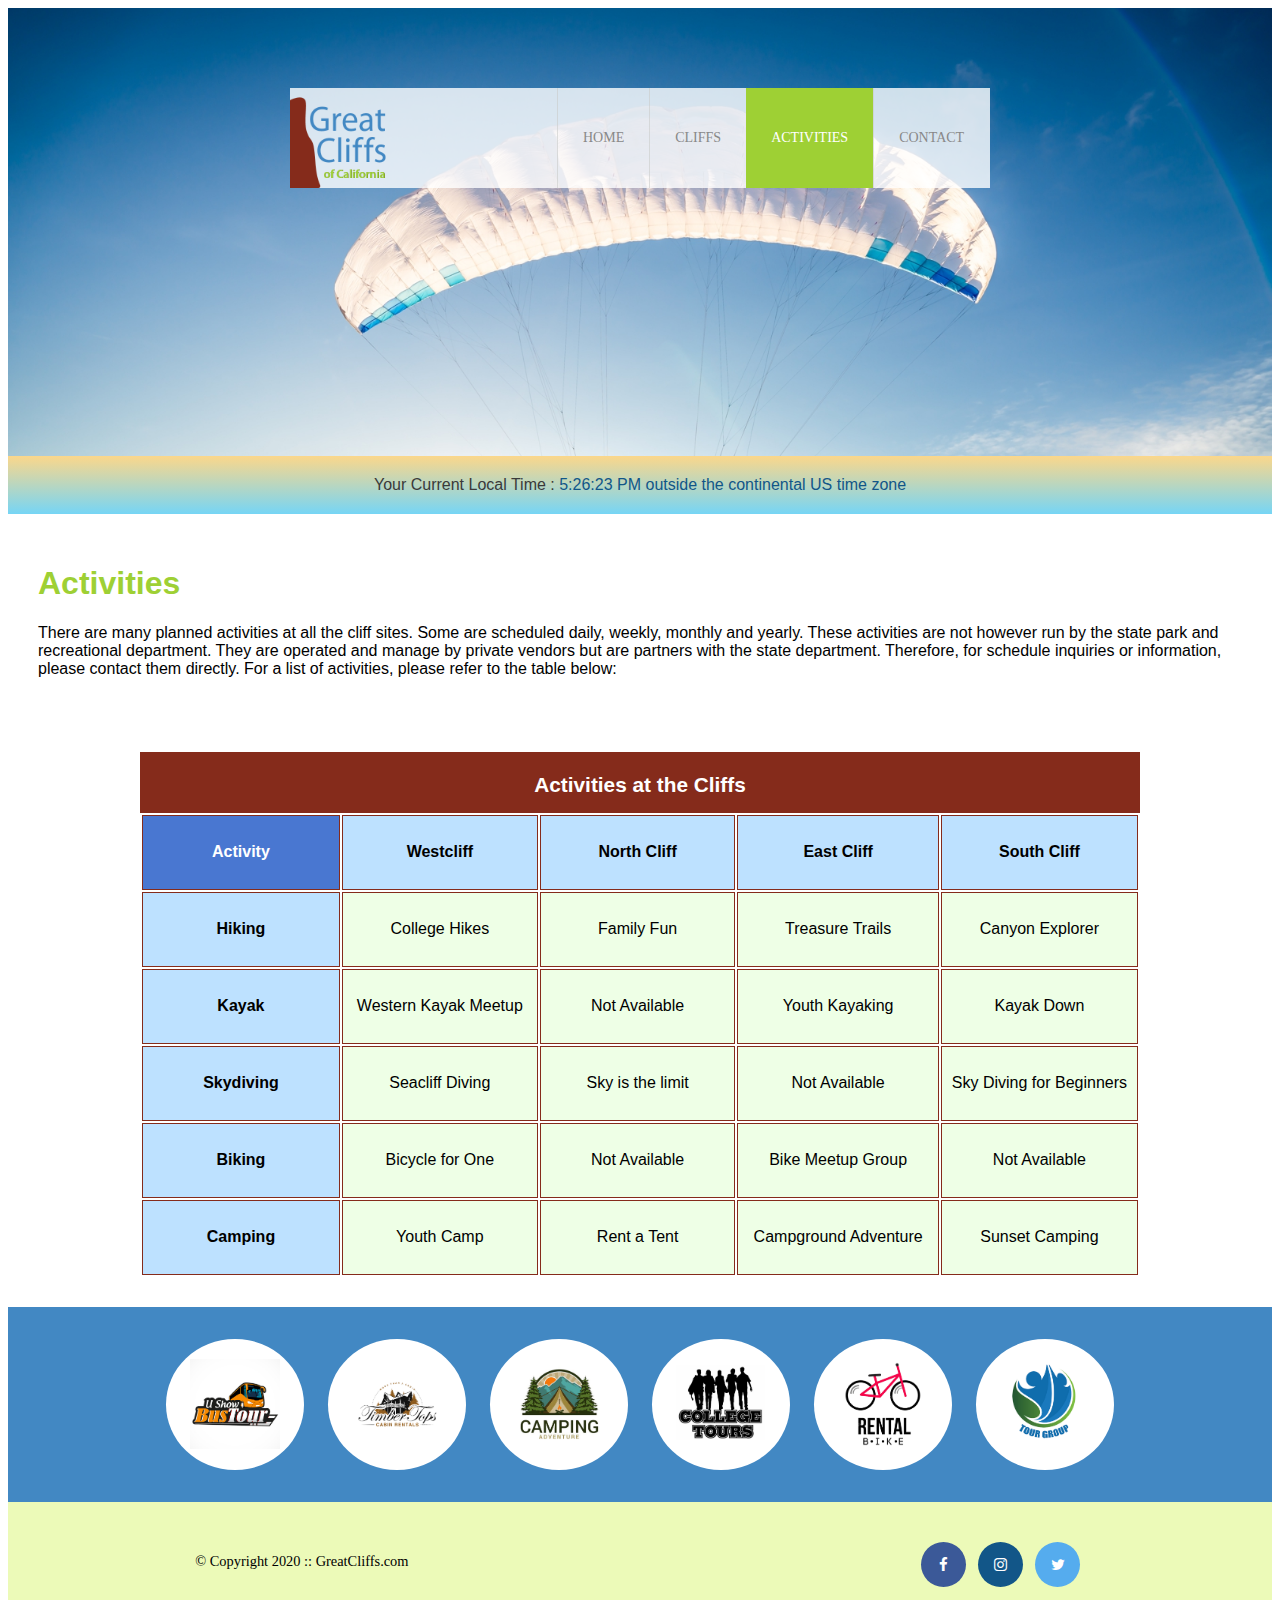
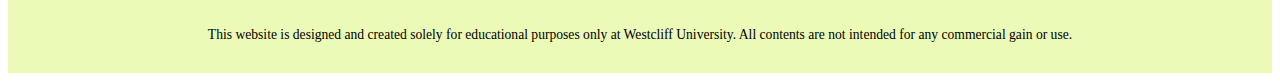
==== day3/activities.html @ bbca5fb0 "initial commit" ====
<html>
    <head>
        <title>activities</title>
        <meta charset="utf-8">   
        <!-- Font Awesome -->
        <link rel="stylesheet" href="https://cdnjs.cloudflare.com/ajax/libs/font-awesome/4.7.0/css/font-awesome.min.css">
        <!-- day2 external style sheet -->
        <link rel="stylesheet" type="text/css" href="styles.css">
        <!-- wk5d1 hw activities hightlight code jQuery library -->
        <script src="https://ajax.googleapis.com/ajax/libs/jquery/3.6.4/jquery.min.js"></script>

    </head>  
    <body id="activities">
    <!-- Container to wrap everything -->
    <div id="container">
        <header>
            <!-- <img src="images/cliff_ocean.jpg" alt="Ocean View Cliff" width="1280" height="564"> -->
            <div class="main-header">
                <div class="logo">
                    <img src="images/logo.png" alt="Great Cliffs Logo" width="125">
                    <!-- <h3>Great Cliff's Logo</h3> -->
                </div>
                <nav class="main-menu">
                    <ul>
                        <li><a href="index.html">Home</a></li>
                        <li><a href="cliffs.html">Cliffs</a></li>
                        <li class="active"><a href="activities.html">Activities</a></li>
                        <li><a href="contact.html">Contact</a></li>
                    </ul>
                </nav>
            </div>
        </header>
        <!-- adding time of day code -->       
        <section id="timeofday">
            <span>Your Current Local Time : </span>
            <span id="clock"></span>
        </section>
        <main>
            <h1>Activities</h1>
            <p>There are many planned activities at all the cliff sites. Some are scheduled daily, weekly, monthly and yearly. These activities are not however run by the state park and recreational department. They are operated and manage by private vendors but are partners with the state department. Therefore, for schedule inquiries or information, please contact them directly. For a list of activities, please refer to the table below:</p>
            <table style="text-align: center;">
                <caption>Activities at the Cliffs</caption>
                <thead>
                    <tr>
                    <th>Activity</th>
                    <th>Westcliff</th>
                    <th>North Cliff</th>
                    <th>East Cliff</th>
                    <th>South Cliff</th>
                    </tr>
                </thead>
                <tbody>
                    <tr>
                        <td id="unselectable">Hiking</td>
                        <td>College Hikes</td>
                        <td>Family Fun</td>
                        <td>Treasure Trails</td>
                        <td>Canyon Explorer</td>
                    </tr>
                    <tr>
                        <td id="unselectable">Kayak</td>
                        <td>Western Kayak Meetup</td>
                        <td id="unselectable">Not Available</td>
                        <td>Youth Kayaking</td>
                        <td>Kayak Down</td>
                    </tr>
                    <tr>
                        <td id="unselectable">Skydiving</td>
                        <td>Seacliff Diving</td>
                        <td>Sky is the limit</td>
                        <td id="unselectable">Not Available</td>
                        <td>Sky Diving for Beginners</td>
                    </tr>
                    <tr>
                        <td id="unselectable">Biking</td>
                        <td>Bicycle for One</td>
                        <td id="unselectable">Not Available</td>
                        <td>Bike Meetup Group</td>
                        <td id="unselectable">Not Available</td>
                    </tr>
                    <tr>
                        <td id="unselectable">Camping</td>
                        <td>Youth Camp</td>
                        <td>Rent a Tent</td>
                        <td>Campground Adventure</td>
                        <td>Sunset Camping</td>
                    </tr>
                </tbody>
                <tfoot>
                   
                </tfoot>
            </table>
        </main>
        <section>
            <ul id="partners">
              <!-- replaced with javascript code -->
            </ul>
        </section>
        <footer>
            <div id="nondisclaimer">
                <div class="copy">
                    &copy; Copyright 2020 :: GreatCliffs.com
                </div>
                <div class="social">
                    <a href="#" class="fa fa-facebook"></a> 
                    <a href="#" class="fa fa-instagram"></a> 
                    <a href="#" class="fa fa-twitter"></a> 
                </div>
            </div>
            <div id="disclaimer">
                <p>This website is designed and created solely for educational purposes only at Westcliff University. All contents are not intended for any commercial gain or use.</p>
            </div>
        </footer>
    </div>

    <!-- Javascript code -->

    <!-- Digital Clock -->
    <script src="js/digclock.js"></script>

    <!-- Partners -->
    <script src="js/site_scripts.js"></script>
    
    <!-- cliff.html hightlight code -->
    <script src="js/activity.js"></script>
    </body>
</html>
---- day3/styles.css ----
/* Header */
header {
    width: 100%;
    min-height: 400px;
    padding-top: 3em;
}
#home header {
    background: no-repeat lightgrey url(images/cliff_ocean.jpg);
    background-size: 1500px;
    background-size: 100%;  /*This will make the background image full width of the screen but the instruction says 1500px */
}
#activities header {
    background: no-repeat lightgrey url(images/runfly.jpg);
    background-size: 1500px;
    background-size: 100%;  /*This will make the background image full width of the screen but the instruction says 1500px */
}
#contact header {
    background: no-repeat lightgrey url(images/cliff_rock.jpg);
    background-size: 1500px;
    background-size: 100%;   /*This will make the background image full width of the screen but the instruction says 1500px */
}
#cliffs header {
    background: no-repeat lightgrey url(images/forest_cliff.jpg);
    background-size: 1500px;
    background-size: 100%;   /*This will make the background image full width of the screen but the instruction says 1500px */
}
.main-header {
    background-color: rgb(255, 255, 255, 0.8);
    width: 700px; /* HW instructions says 700px but 'contact' goes to another line so had to adjust to 750px - changed it back to 700px again */
    margin: 2em auto 0 auto;
    min-height: 100px;
    height: 100px;
}
.main-header .logo img {
    width: 100px;
    height: 100px;
    margin: 0 2em 0 0;
    float: left;
}
/* Navigation */
.main-menu {
    margin-left: 227px; 
    font-weight: 400;
}
.main-menu ul li {
    list-style-type: none;
    display: inline-block;
    float: left;
    padding-left: 25px;
    padding-right: 25px;
    border-left: 1px solid rgba(202, 204, 202, 0.6);
    line-height: 100px;
    text-transform: uppercase;
    font-size: 14px;
}
.main-menu ul li a {
    text-decoration: none;
    color: #888;
}
.main-menu ul li a:hover {
    color: #9ed034;
}
.main-menu ul li.active {
    background:  #9ed034;
    border: none;
}
.main-menu ul li.active a {
    color: #fff;
}
/* Main */
.main-text h2 {
    font-family: Arial, Helvetica, sans-serif;
    color: #9ed034;
}
.main-text h3 {
    font-family: Arial, Helvetica, sans-serif;
}
.main-text p {
    font-family: Arial, Helvetica, sans-serif;
}
/* Partners */
section {
    width: 100%;
    background-color: #4288C3;
}
section #partners {
    width: 1200px;
    padding: 2em 0 2em 0;
    margin: 0 auto;
    text-align: center;
}
section #partners .partner {
    display: inline-block;
    margin: 0 0.75em;
    padding: 1.3em 1.5em;
    background-color: #fff;
    border-radius: 50%;
}
section #partners .partner img {
    width: 90px;
    height: 90px;
}
footer {
    width: 100%;
    height: 155px;
    padding-bottom: 1em;
    background-color: #ecfab8;
}
footer #nondisclaimer .copy {
    padding: 3.5em 3.5em 3.5em 13em;
    float: left;
    font-size: 0.9em;
}
footer #nondisclaimer .social {
    padding: 2.5em;
    margin-right: 9.25em;
    float: right;
}
footer #disclaimer {
    clear: both;
}
footer #disclaimer p {
    font-size: 0.85em;
    text-align: center;
}
footer #nondisclaimer .social .fa {
    padding: 15px;
    font-size: 15px;
    width: 15px;
    text-align: center;
    text-decoration: none;
    margin: 0 4px;
    border-radius: 50%;
}
footer #nondisclaimer .social .fa:hover {
    opacity: 0.7;
}
footer #nondisclaimer .social .fa-facebook {
    background: #3b5998;
    color: white;
}
footer #nondisclaimer .social .fa-twitter {
    background: #55acee;
    color: white;
}
footer #nondisclaimer .social .fa-instagram {
    background: #125688;
    color: white;
}
/* Activities - activities.html */
table {
    width: 1000px;
    margin: 4em auto 0 auto;
}
caption {
    background: #852b1b;
    height: 40px;
    color: #fff;
    font-size: 1.3em;
    font-weight: bold;
    padding-top: 1em;
}
thead {
    background: #BDE1FF;
}
tbody {
    background: #eeffe6;
    text-align: center;
}
th,td {
    width: 225px;
    height: 75px;
    vertical-align: middle;
    border: solid 1px #852b1b;
}
th:first-child {
    width: 125px;
    height: 50px;
    background: #4977d1;
    color: #fff;
}
td:first-child {
    font-weight: bold;
    background: #BDE1FF;
}
/* Contact - contact.html */
main {
    font-family: Arial, Helvetica, sans-serif;
    padding: 30px;
}
main h1 {
    color: #9ed034;   
}
main p {
    padding-bottom: 10px;
}
span:first-child :not(#timeofday){
    text-transform: uppercase;
    font-weight: bold;
}
.contactinfo .email{
    padding-top: 10px;
}
form {
    padding-top: 20px;
}
form fieldset{
    border: solid 2px #9ed034;
}
form legend {
    color: #4977d1;
    text-transform: uppercase;
    font-weight: bold;;
}
label {
    font-weight: bold;
}
/* text box */
.textbox {
    padding-left: 20px;
}
.textbox label {
    display: block;
    padding-top: 10px;
}
input {
    width: 500px;
}
/* radio buttons */
.radios {
    padding-top: 10px;
    padding-bottom: 10px;
    padding-left: 20px;
}
input[type="radio"]{
    width: 20px;
}
/* text box */
.selectmenu {
    padding-top: 10px;
    padding-bottom: 10px;
    padding-left: 20px;
}
.selectmenu select {
    width: 200px;
    height: 20px;
    text-align: center;;
}
/* text box */
.commentbox label {
    display: block;
    padding-top: 10px;
    padding-left: 20px;
}
textarea {
    width: 500px;
    height: 200px;
    margin-left: 20px;
}
/* inqurie button */
form .button{
    margin: 10px 0 10px 0;
    width: 520px;
    display: flex;
    justify-content: end;
}
form .button input[type=submit]{
    /* border: none;
    outline: none;
    color: #fff;
    font-weight: bold;
    margin: 10px 0 10px 0;
    width: 100px;
    height: 35px; */

    width: 8em;
    height: 2.5em;
    font-size: 1.2em;
    font-weight: bold;
    /* background-color: #4977D1; */
    color: #ffffff;
    border: none;
}

/* randome code input */
form .randomcode { 
    margin-top: 10px;
    margin-bottom: 10px;
    padding-left: 20px;
    max-width: 500px;
   
    display: flex;
    flex-direction: row;
    align-items: center;
    justify-content: end;
}

form .randomcode input {
    width: 200px;
    height: fit-content;
}

form .randomcode p {
    padding: 15 10 15 10;
    margin: 0 0 0 20px;
    background-color:rgba(202, 204, 202, 0.6);
    color: black;
}


/* Below is what I need to use for the contact form styling : 
Properties
• margin, padding
• color, font-size, font-weight, text-align, texttransform
• width, height, border, display, resize
• background-color
Selectors
• Contextual (ex: form .button)
• Pseudo-class (ex: span: first-child
Colors: #9ed034, #4977D1, #fff 
*/

/* Cliffs - cliffs.html */
.cliff-container {
    display: grid;
    grid-gap: 2em;
    grid-template-columns: repeat(2, 400px);
    grid-template-rows: repeat(2, 250px);
    justify-content: center;
    height: 80%;
}
.cliff img {
    width: 100%;
    height: 85%;
    object-fit: cover;
}
.cliff figcaption {
    background-color: #921600;
    color: #fff;
    font-weight: bold;
    text-align: center;
    padding-top: 10px;
    padding-bottom: 10px;
}
figure {
    width: 100%;
    height: 100%;
    margin: 0;
}

/* Define the CSS class for cell highlighting */
.highlighted {
    background-color: rgb(109, 221, 109); /* Customize the highlighting style as needed */
    color: white; /* Set the text color to white */
    cursor: pointer; /* Set cursor to pointer for interactivity */
}

#activities table td:not(#unselectable){
    cursor: pointer;
}

/* clock */
#timeofday{
    font-family: Arial, Helvetica, sans-serif;
    color: #3a3a3a;
    background-image: linear-gradient(rgba(251,215,139,1) 0%, rgba(118,213,245,1) 100%);
    text-align: center;
    padding-top: 20px;
    padding-bottom: 20px;
}

#clock {
    color: #125688;
}
/* Font: Arial, Helvetica, sans-serif
• Font colors: #3a3a3a, #125688
• Linear gradient color: 0deg, rgba(251,215,139,1) 0%, rgba(118,213,245,1) 100%
Ø Get gradient color from here: https://cssgradient.io */
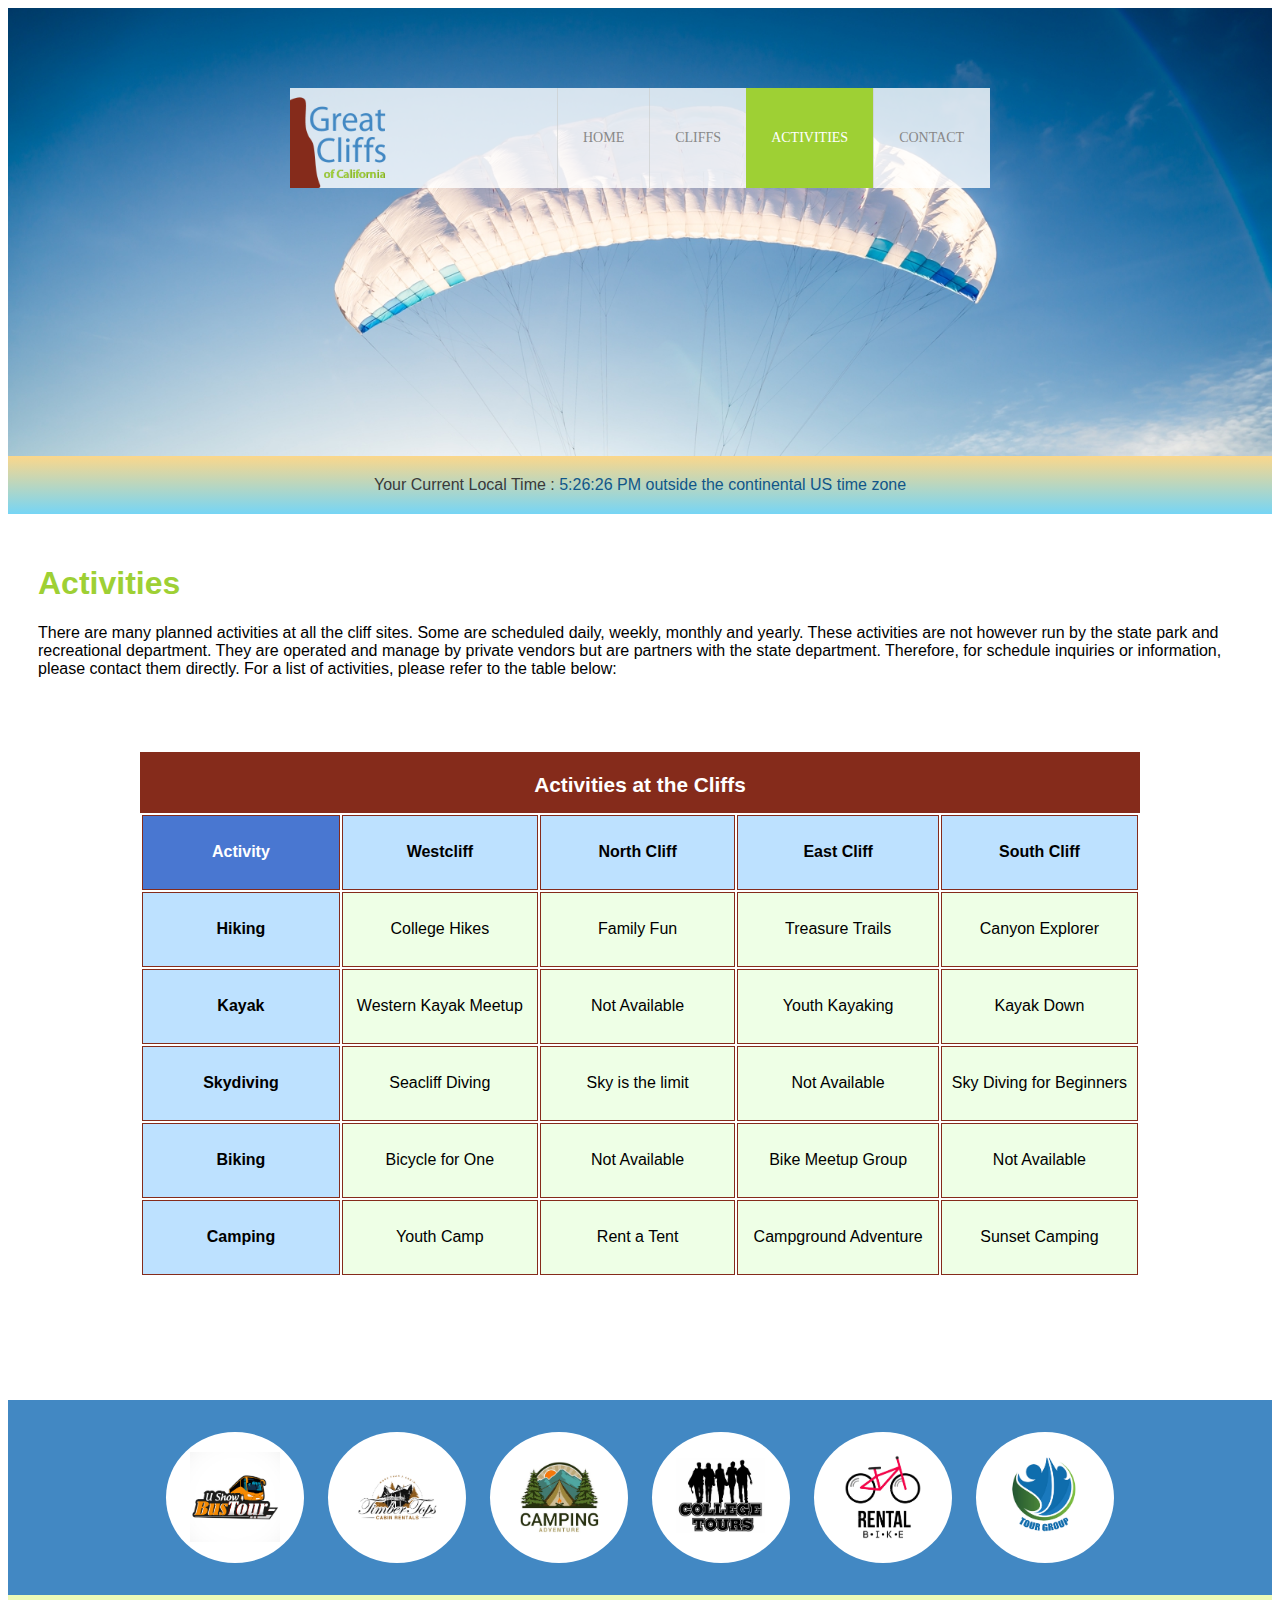
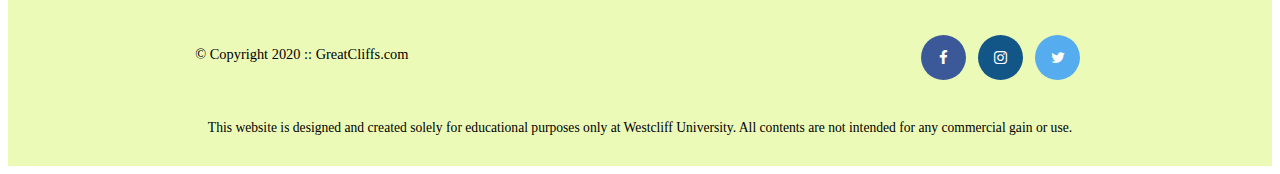
==== commit b951e56f: "added cliff site on the info box" ====
--- a/day3/activities.html
+++ b/day3/activities.html
@@ -86,10 +86,20 @@
                         <td>Sunset Camping</td>
                     </tr>
                 </tbody>
-                <tfoot>
-                   
+                <tfoot>   
                 </tfoot>
             </table>
+
+            <div id="displaySelected">
+                <div id="result">
+                    <h4>My selected activites to enqurie:</h4>
+                </div>
+                <div id="sendinfo">
+                    <input type="email" placeholder="johndo@gmail.com">
+                    <button>Get Info</button>
+                </div>
+            </div>
+
         </main>
         <section>
             <ul id="partners">
@@ -123,5 +133,6 @@
     
     <!-- cliff.html hightlight code -->
     <script src="js/activity.js"></script>
+    
     </body>
 </html>--- a/day3/styles.css
+++ b/day3/styles.css
@@ -184,6 +184,46 @@
     font-weight: bold;
     background: #BDE1FF;
 }
+
+#activities main #displaySelected {
+    visibility: hidden;
+    margin:0 auto;
+    width: 600px;
+    border: 2px solid #9ed034;
+    padding: 0.75em;
+}
+
+#activities main #displaySelected #result, #activities main #displaySelected #sendinfo {
+    display: inline-block;
+    margin: 0;
+}
+
+#activities main #reulst {
+    min-height: 50px;
+    width: 300px;
+    padding: 0;
+}
+
+#activities main #result h4 {
+    margin-bottom: 1em;
+    font-size: 1.15em;
+}
+
+#activities main #displaySelected #sendinfo input[type="email"]{
+    width: 200px;
+}
+
+/* Define the CSS class for cell highlighting */
+.highlighted {
+    background-color: rgb(109, 221, 109); /* Customize the highlighting style as needed */
+    color: white; /* Set the text color to white */
+    cursor: pointer; /* Set cursor to pointer for interactivity */
+}
+
+#activities table td:not(#unselectable){
+    cursor: pointer;
+}
+
 /* Contact - contact.html */
 main {
     font-family: Arial, Helvetica, sans-serif;
@@ -349,17 +389,6 @@
     margin: 0;
 }
 
-/* Define the CSS class for cell highlighting */
-.highlighted {
-    background-color: rgb(109, 221, 109); /* Customize the highlighting style as needed */
-    color: white; /* Set the text color to white */
-    cursor: pointer; /* Set cursor to pointer for interactivity */
-}
-
-#activities table td:not(#unselectable){
-    cursor: pointer;
-}
-
 /* clock */
 #timeofday{
     font-family: Arial, Helvetica, sans-serif;
